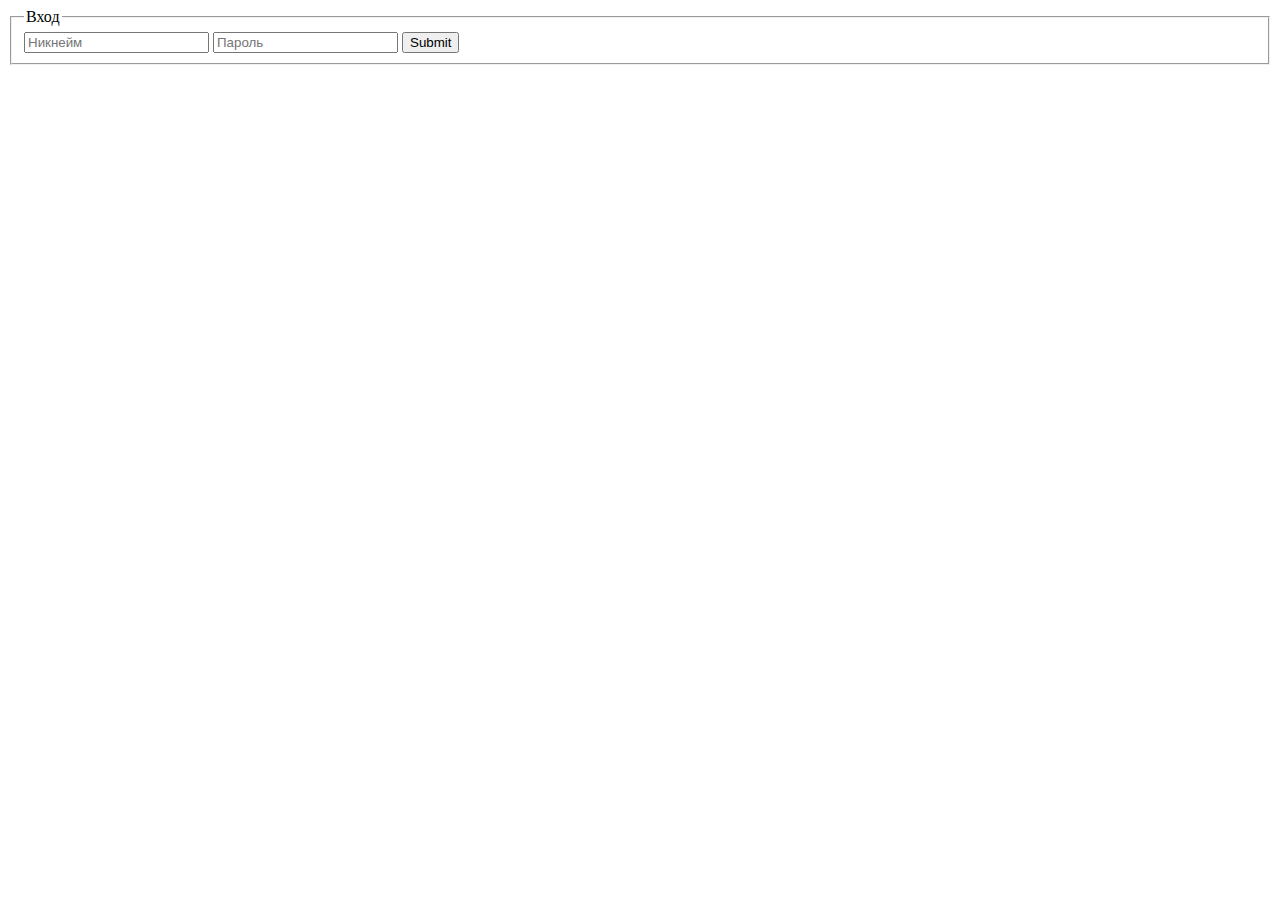
==== ui/html/login.html @ 97563d9e "Implemented authorization via jwt-cookie. Wrote login html page. Implemented user registration with " ====
<!DOCTYPE html>
<html lang="en">
<head>
    <meta charset="UTF-8">
    <meta name="viewport" content="width=device-width, initial-scale=1.0">
    <link rel="stylesheet" href="../ui/static/css/registration.css">
    <title>Login</title>
</head>
<body>
    <form action="/login" method="post">
        <fieldset>
            <legend>Вход</legend>
            <input name="nickname" type="text" placeholder="Никнейм" required>
            <input name="password" type="password" placeholder="Пароль" required>
            <input type="submit" placeholder="Войти">
        </fieldset>
    </form>
</body>
</html>
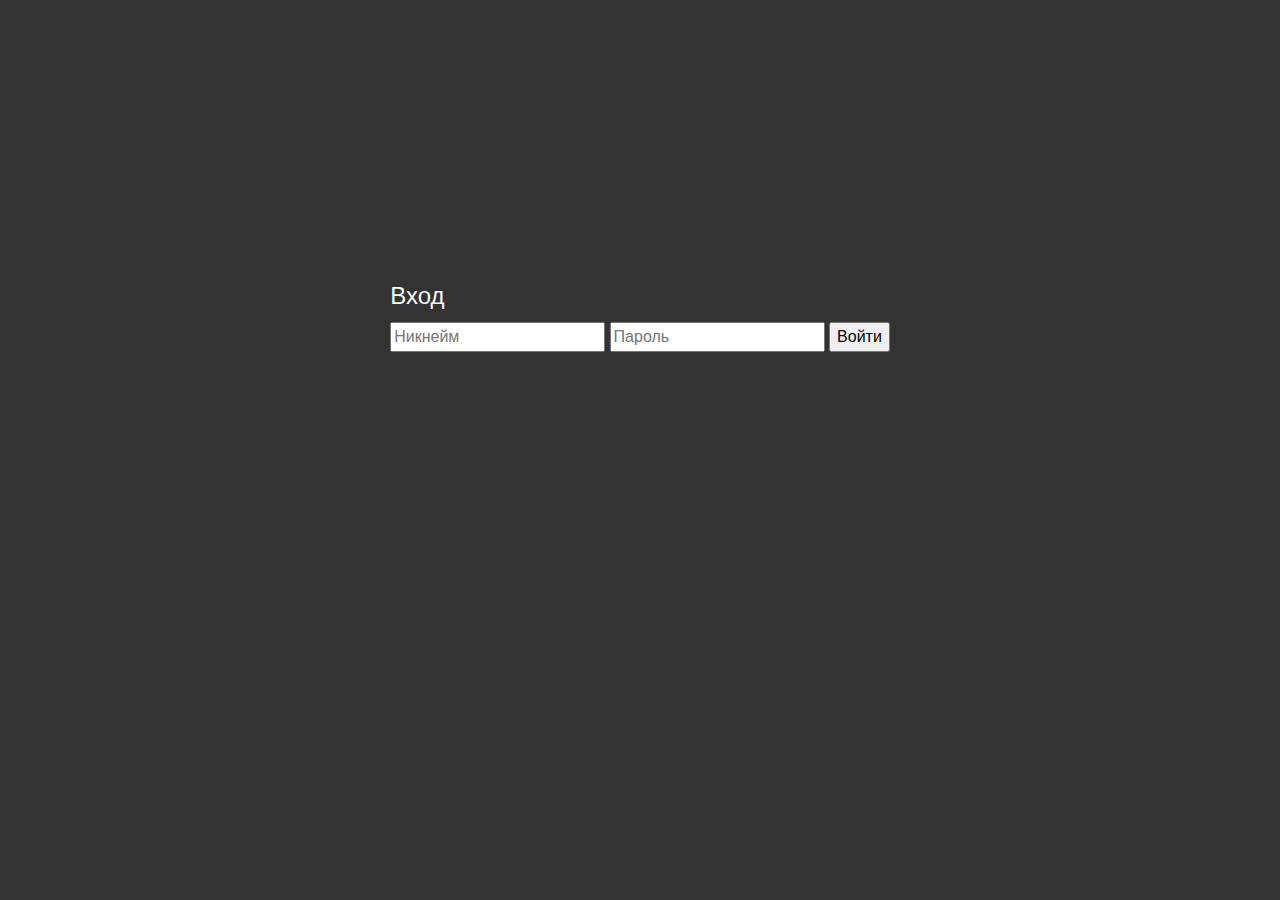
==== commit 4a0984bc: "adding a general style for the site, fixing bugs with reviews, optimizing queries" ====
--- a/ui/html/login.html
+++ b/ui/html/login.html
@@ -1,19 +1,29 @@
 <!DOCTYPE html>
-<html lang="en">
+<html lang="ru">
 <head>
     <meta charset="UTF-8">
     <meta name="viewport" content="width=device-width, initial-scale=1.0">
-    <link rel="stylesheet" href="../ui/static/css/registration.css">
-    <title>Login</title>
+    <title>Логин</title>
+    <link rel="stylesheet" href="https://stackpath.bootstrapcdn.com/bootstrap/4.5.2/css/bootstrap.min.css">
+    <link rel="stylesheet" href="/static/css/styles.css">
+    <style>
+        body {
+            color: #f8f9fa;
+            display: flex;
+            justify-content: center; /* Центрирование по горизонтали */
+            align-items: center; /* Центрирование по вертикали */
+            height: 70vh; /* Высота вьюпорта для вертикального центрирования */
+            margin: 0; /* Убираем отступы по умолчанию */
+            background-color: #333333; /* Фон для контраста */
+        }
+    </style>
 </head>
 <body>
-    <form action="/login" method="post">
-        <fieldset>
-            <legend>Вход</legend>
-            <input name="nickname" type="text" placeholder="Никнейм" required>
-            <input name="password" type="password" placeholder="Пароль" required>
-            <input type="submit" placeholder="Войти">
-        </fieldset>
+    <form action="/login/submit" method="post">
+        <legend>Вход</legend>
+        <input name="nickname" type="text" placeholder="Никнейм" required>
+        <input name="password" type="password" placeholder="Пароль" required>
+        <input type="submit" value="Войти">
     </form>
 </body>
 </html>